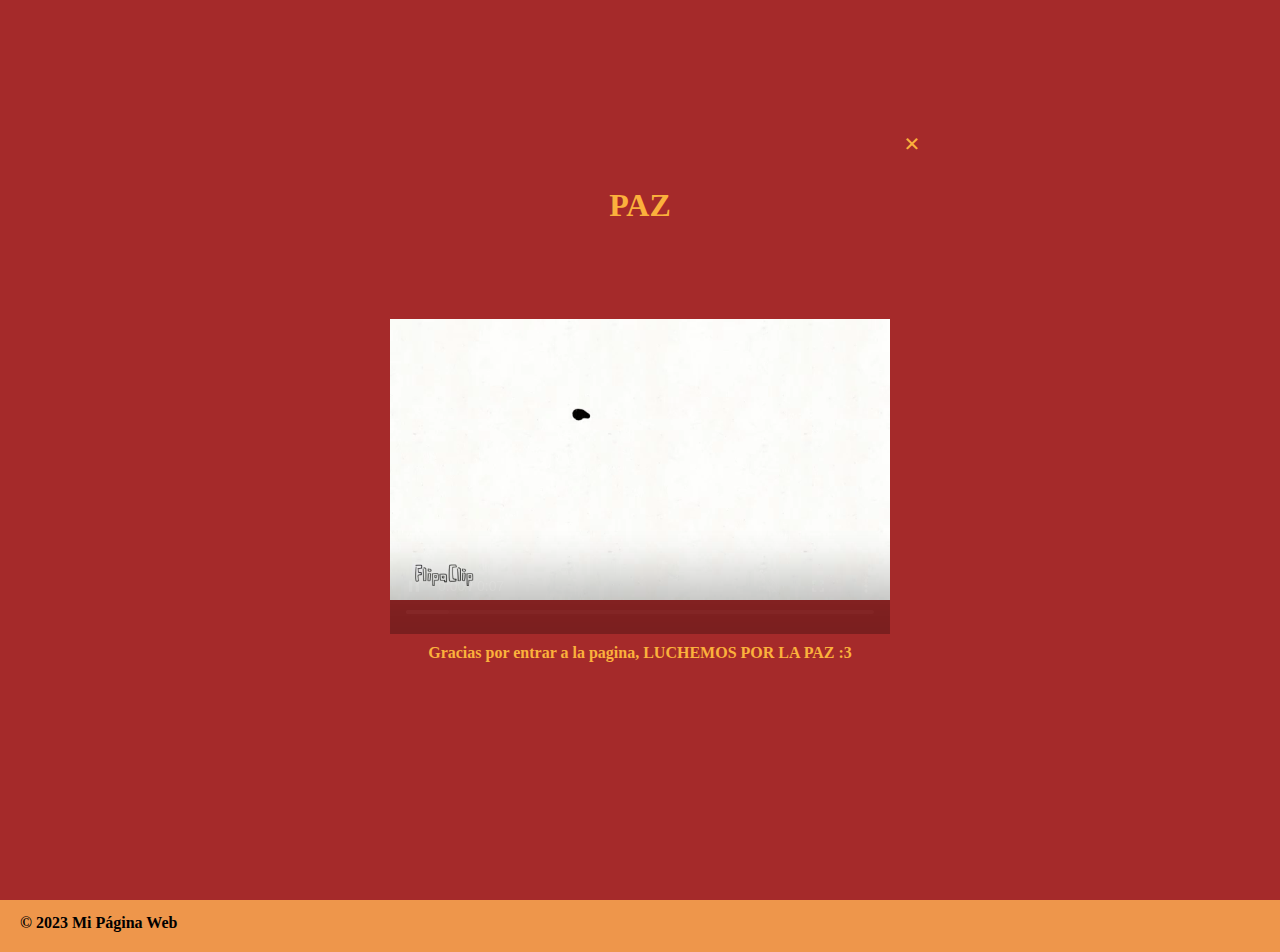
==== index.html @ 4ab56934 "index.html" ====
<!DOCTYPE html>
<html lang="es">
<head>
    <meta charset="UTF-8">
    <meta name="viewport" content="width=device-width, initial-scale=1.0">
    <link rel="stylesheet" href="estilos.css">
    <title>Interculturalidad</title>
</head>
<body>
    <header>
        <h1>EDUCACION POR LA PAZ</h1>
    </header>

    <nav>
        <!-- links que pondre y el froms -->
        <ul>
            <li><a id="paz" href="#section1">¿Qué es la paz?</a></li> <br> <br>
            <li><a id="vio" href="#section2">¿Qué es la violencia?</a></li>
            
        </ul>

    </nav>

    <main>
        <section id="section1">
            <h2>¿Qué es la paz?</h2>
            <p>La paz es un estado de bienestar, tranquilidad, estabilidad y seguridad, que es opuesto a la guerra y tiene una connotación positiva. Es un estado de armonía que está libre de guerras, conflictos y contratiempos. La paz es una cualidad deseable universalmente, es valorada por todas las sociedades y culturas, a nivel de los Estados y países y también en los hogares, en las relaciones interpersonales y en el interior de cada individuo. Mantener la paz implica la práctica de valores como la tolerancia, la justicia y una apertura al diálogo. La paz no solo es la ausencia de conflictos. Convivir en paz consiste en aceptar las diferencias y tener la capacidad de escuchar, reconocer, respetar y apreciar a los demás, así como vivir de forma pacífica y unida. Es un proceso positivo, dinámico y participativo en que se debe promover el diálogo y solucionar los conflictos con un espíritu de entendimiento y cooperación mutuos.</p>
        </section>

        <section id="section2">
            <h2 id="s2">¿Qué es la violencia?</h2>
            <p>La OMS define la violencia como “el uso deliberado de la fuerza física o el poderya sea en grado de amenaza o efectivo, contra uno mismo, otra persona o un grupo o comunidad, que cause o tenga muchas probabilidades de causar lesiones, muerte, daños psicológicos, trastornos del desarrollo o privaciones”.<br>
                La violencia se manifiesta de diversas formas en nuestra sociedad, adoptando diferentes caras y afectando a personas de maneras variadas. Explorar las distintas clases de violencia nos ayuda a comprender la complejidad de este fenómeno social. A continuación, presentamos un listado que destaca algunas de las formas más comunes de violencia que impactan nuestras vidas: <br>
            <ul>
<li>Violencia física: Son todas las acciones violentas ejecutadas con el fin de causar daño en el cuerpo de otra persona.</li><br>
<li>Violencia psicológica: Son todas aquellas conductas ejercidas para perjudicar la psiquis del individuo. Este tipo de violencia no siempre es visible, e incluso muchas víctimas pueden ignorar que la están padeciendo.</li><br>
<li>Violencia verbal: La violencia verbal hace uso de mensajes que tienen la intención de generar malestar en la persona afectada.</li><br>
<li>Violencia sexual: Son comportamientos que vulneran la integridad sexual de otra persona, e involucran la ejecución de actos o conductas sin su consentimiento.</li><br>
<br>
<input type="checkbox" id="miCheckbox" class="modal-checkbox" checked>

  <div id="miModal" class="modal">
    <div class="modal-contenido">
        <label for="miCheckbox" class="cerrar">&times;</label>
        <header>
            <h1 >PAZ</h1>
        </header>   
      <p>            
           <video width="500" height="350" controls autoplay muted loop>     
                <source src="video/vid2.mp4" type="video/mp4">
            </video>
      </p>
        <footer>
            <p>Gracias por entrar a la pagina, LUCHEMOS POR LA PAZ :3</p>
        </footer>
    </div>
  </div>

<br>
<br>
<br>
<a id="btn" href="https://forms.gle/7meVDx2Mv5Qa1q4Y6" target="_blank">ENCUESTA :3</a>
</ul>
            </br>
            </br>
            <br    
            </p>

            
    </main>
<br

    <footer>
        <p>&copy; 2023 Mi Página Web</p>
    </footer>
    
</body>
</html>
---- estilos.css ----
body {
    background-color: #EE964B;
    font-family: 'Comic Sans';
    margin: 20px;
    padding: 0;
}
header, footer {
    background-color: #1C3144;
    color: #fff;
    text-align: center;
    padding: 10px;
}

#btn{
    background-color: brown;
    color: beige;
    width: 120px;
    text-align: center;
    font-family: 'Segoe UI', Tahoma, Geneva, Verdana, sans-serif;
    padding: 10px;
    margin: auto;
    font-weight: bold;
    text-transform: uppercase;
    border: 3px solid #333;
    border-radius: 5px;
    cursor: pointer;
}

h1{
    color: whitesmoke;
    font-family: Verdana ;
}

#paz{
    background-color: brown;
    color: beige;
    width: 120px;
    text-align: center;
    font-family: 'Segoe UI', Tahoma, Geneva, Verdana, sans-serif;
    padding: 10px;
    margin: auto;
    font-weight: bold;
    text-transform: uppercase;
    border: 3px solid #333;
    border-radius: 5px;
    cursor: pointer;
}

#vio{
    background-color: brown;
    color: beige;
    width: 120px;
    text-align: center;
    font-family: 'Segoe UI', Tahoma, Geneva, Verdana, sans-serif;
    padding: 10px;
    margin: auto;
    font-weight: bold;
    text-transform: uppercase;
    border: 3px solid #333;
    border-radius: 5px;
    cursor: pointer;
}

h2{
    color: brown;
    font-family: Verdana, Geneva, Tahoma, sans-serif;
}

p{
    font-weight: bold;
}

#primerid{
    font-weight: bold;
}

#segundoid{
    font-weight: bold;
}

#tercerid{
    font-weight: bold;
}

#cuartoid{
    font-weight: bold;
}

@import url('https://fonts.googleapis.com/css2?family=Montserrat:wght@300&display=kwap');
*{
    box-sizing: border-box;
    font-family: 'Montserrat';

}

.modal-checkbox {
    display: none;
  }
  
  .modal {
    display: none; /* Ocultar la ventana modal inicialmente */
    position: fixed;
    z-index: 999;
    left: 0;
    top: 0;
    width: 100%;
    height: 100%;
    background-color: brown; /* Fondo semi-transparente */
  }
  
  .modal-contenido {
    background-color: brown;
    margin: 10% auto 0; /* Modifica el margin-top para ajustar la posición vertical */
    padding: 20px;
    border: 0px solid #888;
    width: 80%;
    max-width: 600px;
    position: relative;
    top: -20px; /* Desplaza el contenido hacia arriba */
    text-align: center;
  }
  .modal-contenido header {
    text-align: center;
    margin: 5%;
    background-color: brown;
  }
  .modal-contenido h1{
    color: #FBB13C;
  }
  
  .modal-contenido p {
    display: flex;
    justify-content: center;
    align-items: center;
    height: 100%;
    margin: 0;
  }
  
  /* Estilo para el video */
  .modal-contenido video {
    max-width: 100%;
    max-height: 100%;
  }

  .modal-contenido footer{
    color: #FBB13C;
    text-align: center;
    margin-bottom: 10px;
    background-color: brown;
  }
  
  .cerrar {
    color: #FBB13C;
    float: right;
    font-size: 28px;
    font-weight: bold;
  }
  
  .cerrar:hover,
  .cerrar:focus {
    color: none;
    text-decoration: none;
    cursor: pointer;
  }
  
  /* Aplicar estilos cuando el checkbox está marcado */
  .modal-checkbox:checked ~ #miModal {
    display: block;
  }
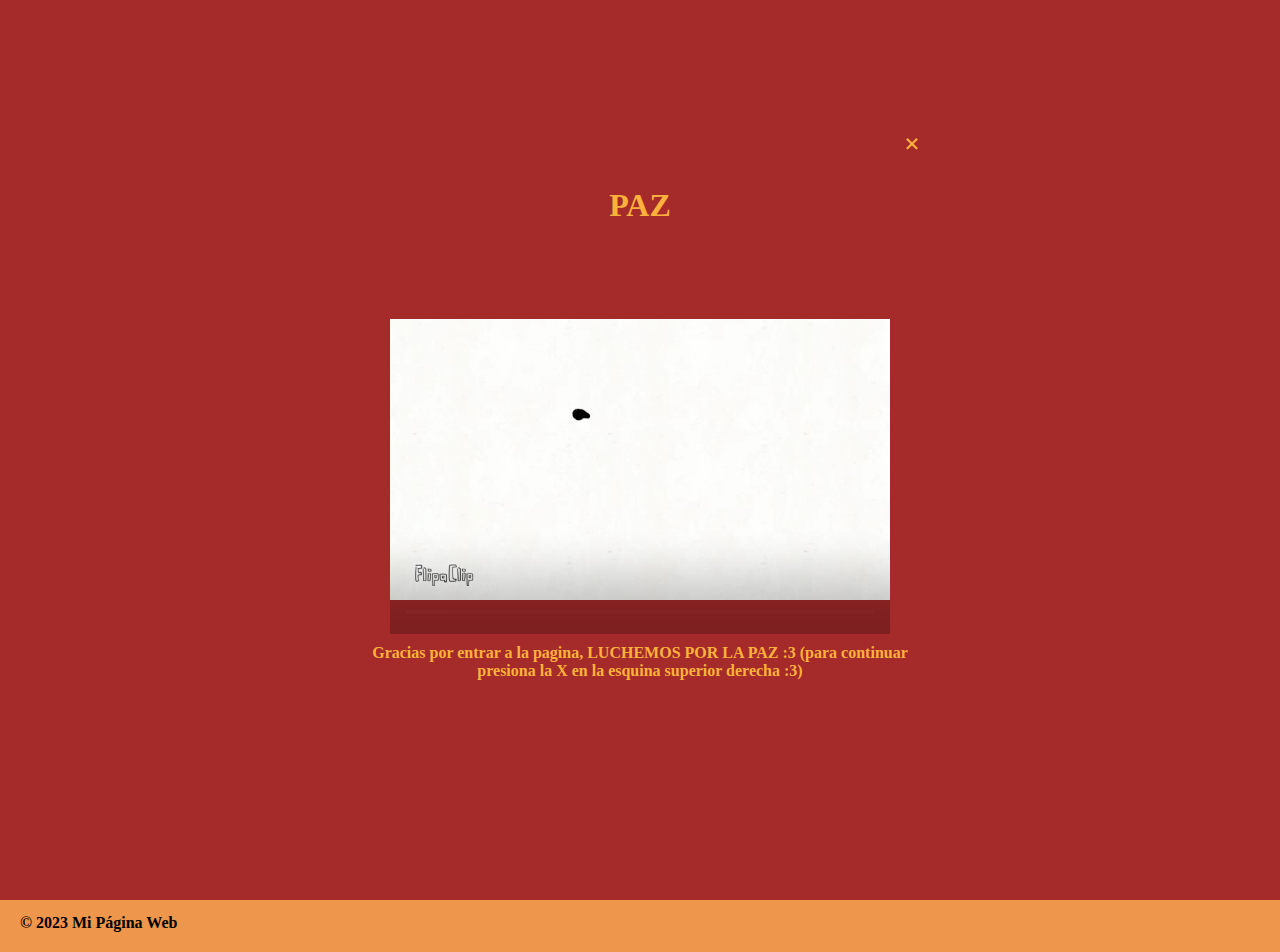
==== commit f03671f1: "Update index.html" ====
--- a/index.html
+++ b/index.html
@@ -51,7 +51,7 @@
             </video>
       </p>
         <footer>
-            <p>Gracias por entrar a la pagina, LUCHEMOS POR LA PAZ :3</p>
+            <p>Gracias por entrar a la pagina, LUCHEMOS POR LA PAZ :3 (para continuar presiona la X en la esquina superior derecha :3)</p>
         </footer>
     </div>
   </div>
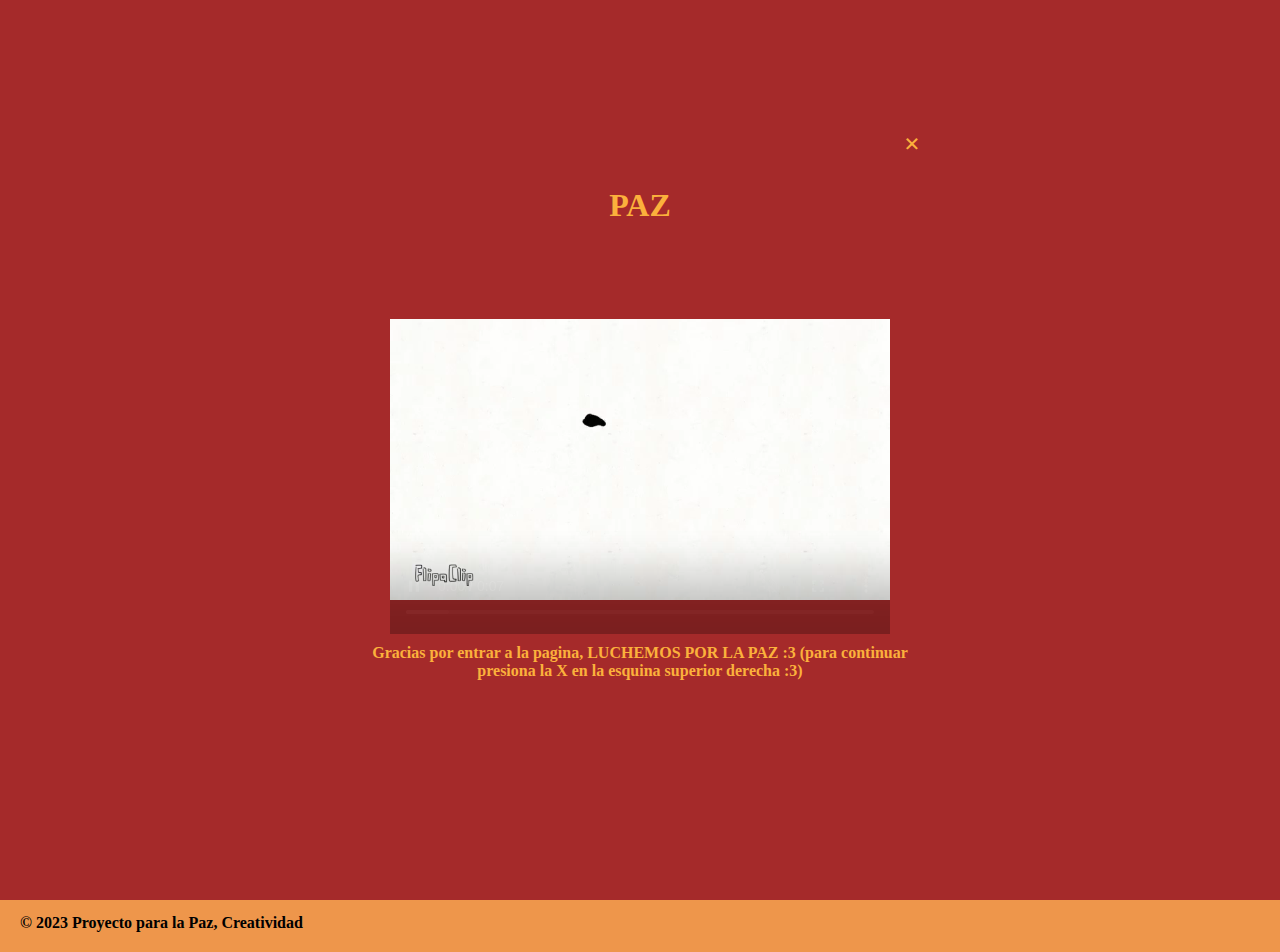
==== commit 7d9ca85e: "Update index.html" ====
--- a/index.html
+++ b/index.html
@@ -71,7 +71,7 @@
 <br
 
     <footer>
-        <p>&copy; 2023 Mi Página Web</p>
+        <p>&copy; 2023 Proyecto para la Paz, Creatividad</p>
     </footer>
     
 </body>
